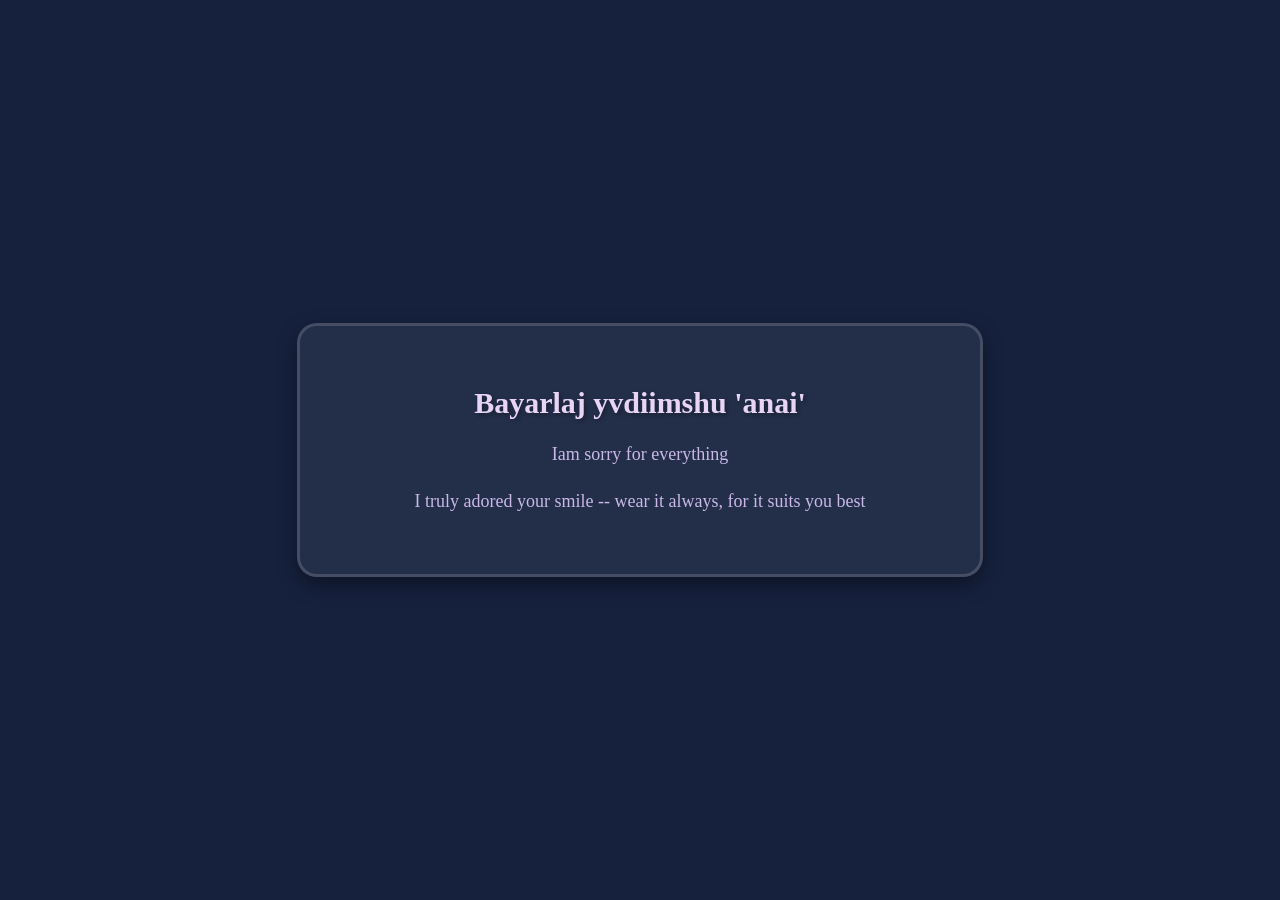
==== yes.html @ 0adcd7e0 "Update yes.html" ====
<!DOCTYPE html>
<html lang="en">
<head>
    <meta charset="UTF-8">
    <meta name="viewport" content="width=device-width, initial-scale=1.0">
    <title>Hicheegerei mundagaa</title>
    <link rel="stylesheet" href="yes_style.css">
</head>
<body>
    <div class="container">
        <h1 class="header_text">Bayarlaj yvdiimshu 'anai'</h1>
        <p>Iam sorry for everything</p> 
        <p>I truly adored your smile -- wear it always, for it suits you best</p>
        
    </div>
</body>
</html>
---- yes_style.css ----
body {
    margin: 0;
    padding: 0;
    display: flex;
    justify-content: center;
    align-items: center;
    height: 100vh;
    background-color: #16213e;
    font-family: 'Indie Flower', cursive;
    overflow: hidden;
}

.container {
    text-align: center;
    background-color: rgba(255, 255, 255, 0.06);
    padding: 40px;
    border-radius: 20px;
    border: 3px solid rgba(255, 255, 255, 0.15);
    box-shadow: 0 8px 20px rgba(0, 0, 0, 0.4);
    max-width: 600px;
    width: 90%;
}

.header_text {
    font-size: 30px;
    font-weight: bold;
    color: #e8d5f5;
    margin: 20px 0;
    text-shadow: 2px 2px 4px rgba(0, 0, 0, 0.3);
}

.gif_container {
    margin: 20px auto;
    max-width: 300px;
}

.gif_container img {
    width: 100%;
    border-radius: 12px;
}

p {
    color: #c9b8e8;
    font-size: 18px;
    line-height: 1.6;
}
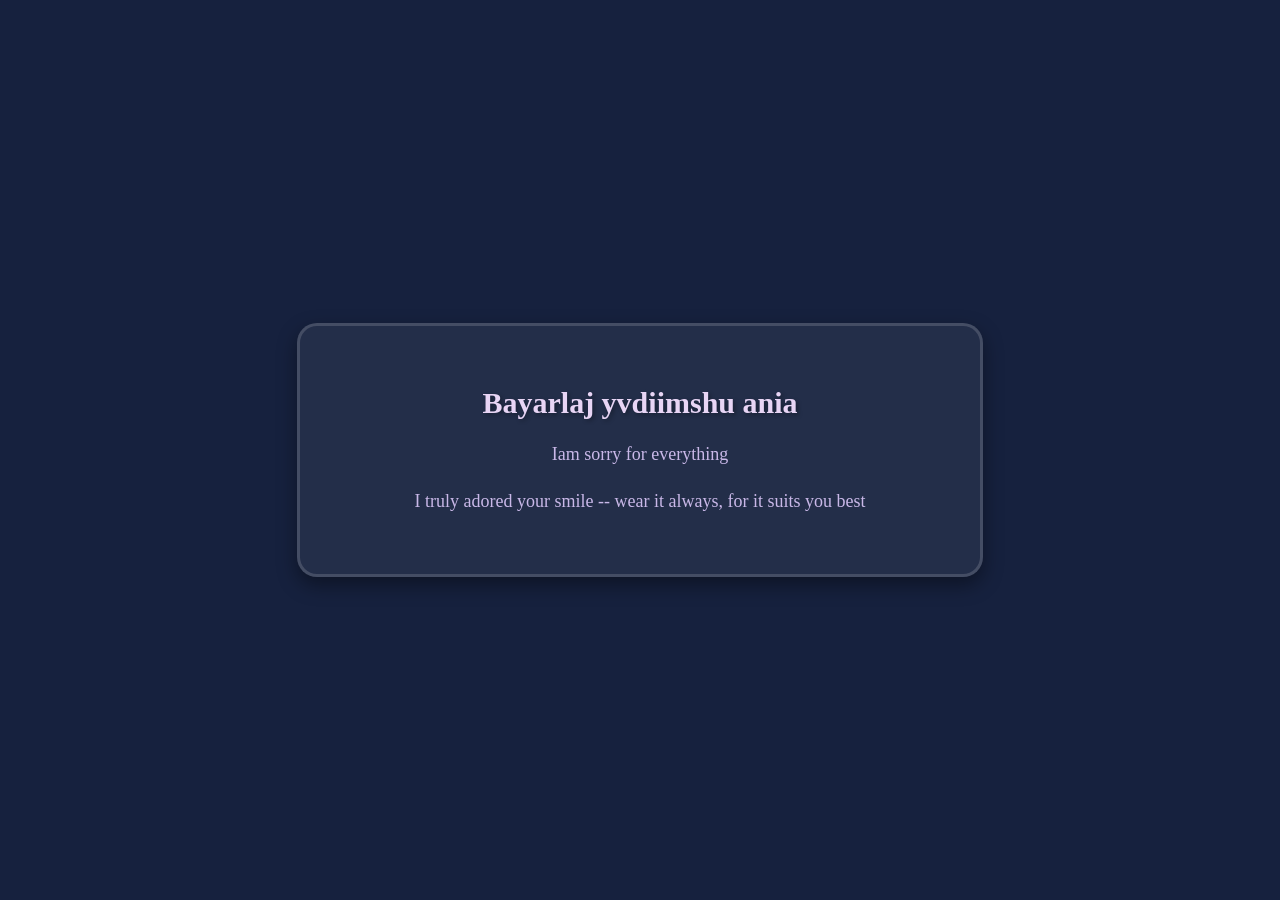
==== commit 28261325: "Update yes.html" ====
--- a/yes.html
+++ b/yes.html
@@ -8,7 +8,7 @@
 </head>
 <body>
     <div class="container">
-        <h1 class="header_text">Bayarlaj yvdiimshu 'anai'</h1>
+        <h1 class="header_text">Bayarlaj yvdiimshu ania</h1>
         <p>Iam sorry for everything</p> 
         <p>I truly adored your smile -- wear it always, for it suits you best</p>
         
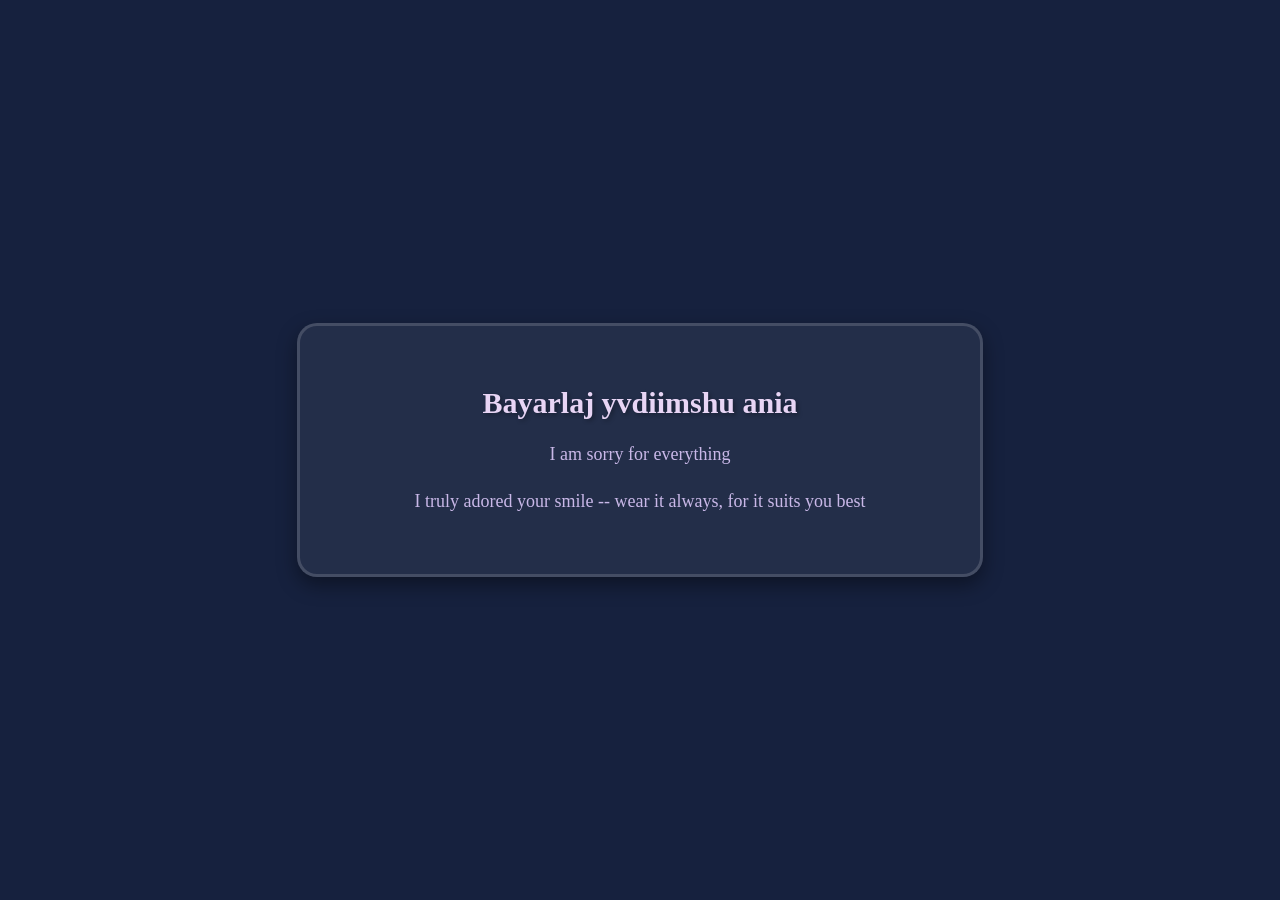
==== commit db19c7fe: "Update yes.html" ====
--- a/yes.html
+++ b/yes.html
@@ -9,7 +9,7 @@
 <body>
     <div class="container">
         <h1 class="header_text">Bayarlaj yvdiimshu ania</h1>
-        <p>Iam sorry for everything</p> 
+        <p>I am sorry for everything</p> 
         <p>I truly adored your smile -- wear it always, for it suits you best</p>
         
     </div>
--- a/yes_style.css
+++ b/yes_style.css
@@ -6,7 +6,7 @@
     align-items: center;
     height: 100vh;
     background-color: #16213e;
-    font-family: 'Indie Flower', cursive;
+    font-family: 'Inter', cursive;
     overflow: hidden;
 }
 
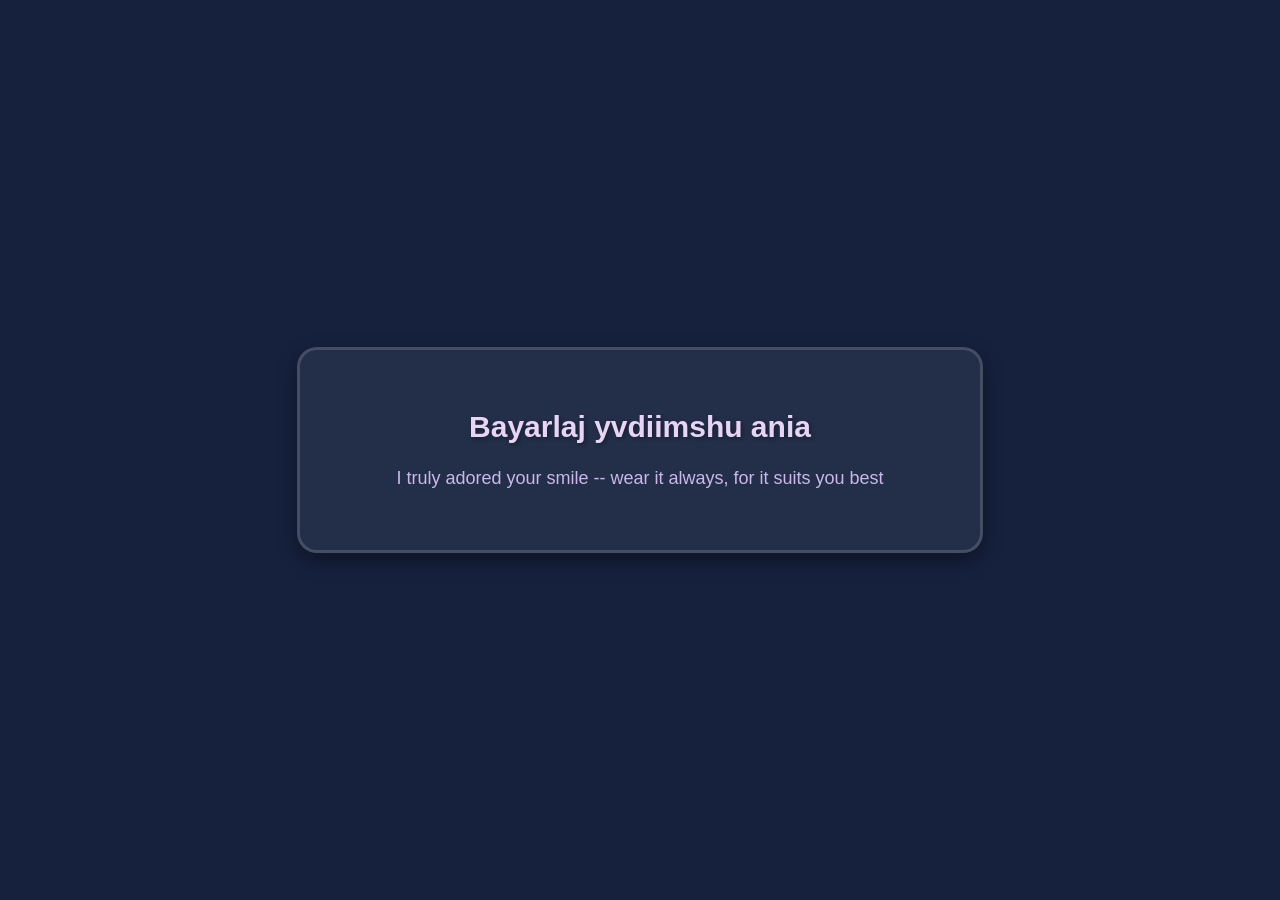
==== commit fe79e7e4: "Update yes.html" ====
--- a/yes.html
+++ b/yes.html
@@ -4,12 +4,13 @@
     <meta charset="UTF-8">
     <meta name="viewport" content="width=device-width, initial-scale=1.0">
     <title>Hicheegerei mundagaa</title>
+    <link href="https://fonts.googleapis.com/css2?family=Lora:ital,wght@0,400;0,600;1,400&display=swap" rel="stylesheet">
     <link rel="stylesheet" href="yes_style.css">
 </head>
 <body>
     <div class="container">
         <h1 class="header_text">Bayarlaj yvdiimshu ania</h1>
-        <p>I am sorry for everything</p> 
+        
         <p>I truly adored your smile -- wear it always, for it suits you best</p>
         
     </div>
--- a/yes_style.css
+++ b/yes_style.css
@@ -6,7 +6,7 @@
     align-items: center;
     height: 100vh;
     background-color: #16213e;
-    font-family: 'Inter', cursive;
+    font-family: 'Lora', sans-serif;
     overflow: hidden;
 }
 
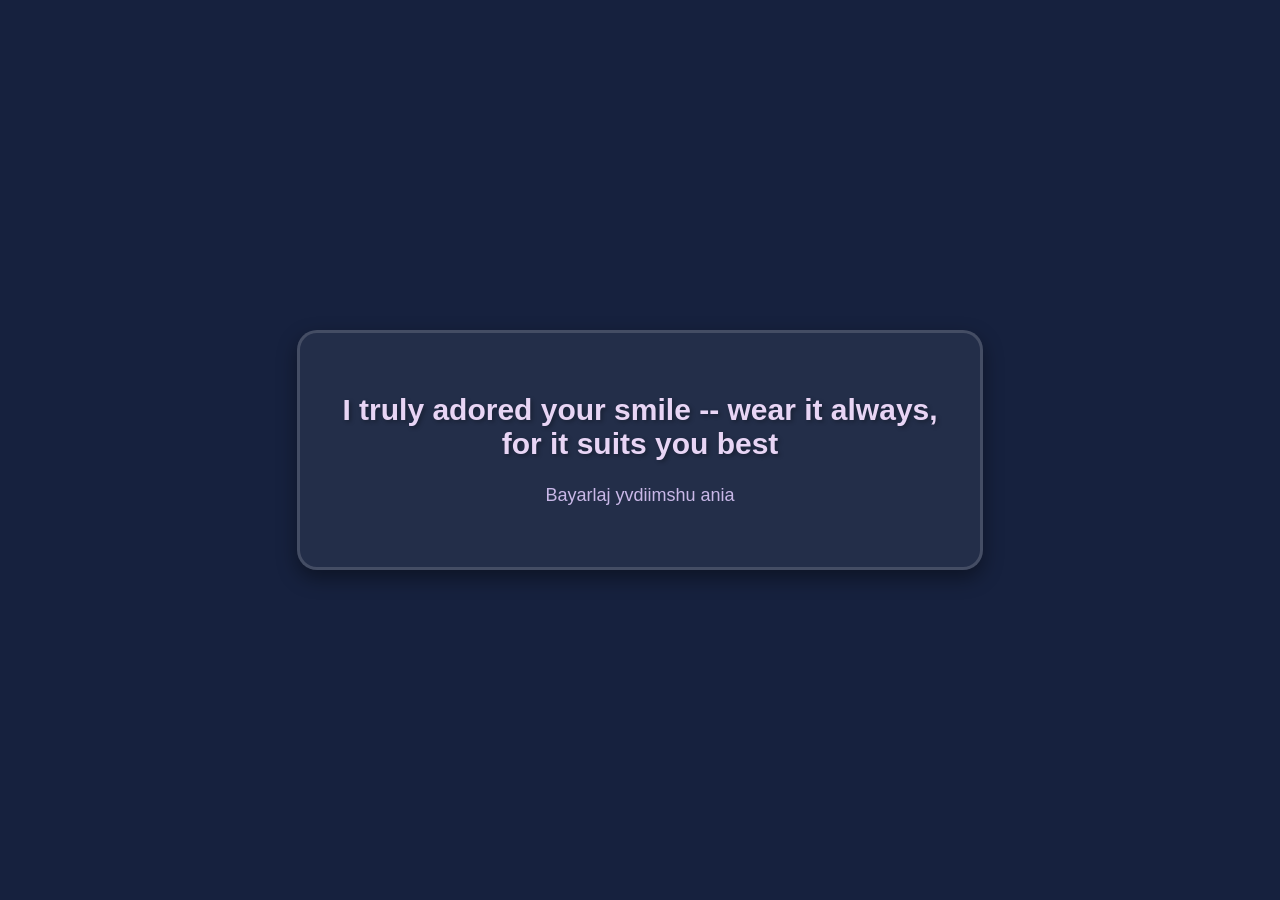
==== commit 440ccf0e: "Update yes.html" ====
--- a/yes.html
+++ b/yes.html
@@ -9,9 +9,9 @@
 </head>
 <body>
     <div class="container">
-        <h1 class="header_text">Bayarlaj yvdiimshu ania</h1>
+        <h1 class="header_text">I truly adored your smile -- wear it always, for it suits you best</h1>
         
-        <p>I truly adored your smile -- wear it always, for it suits you best</p>
+        <p>Bayarlaj yvdiimshu ania</p>
         
     </div>
 </body>
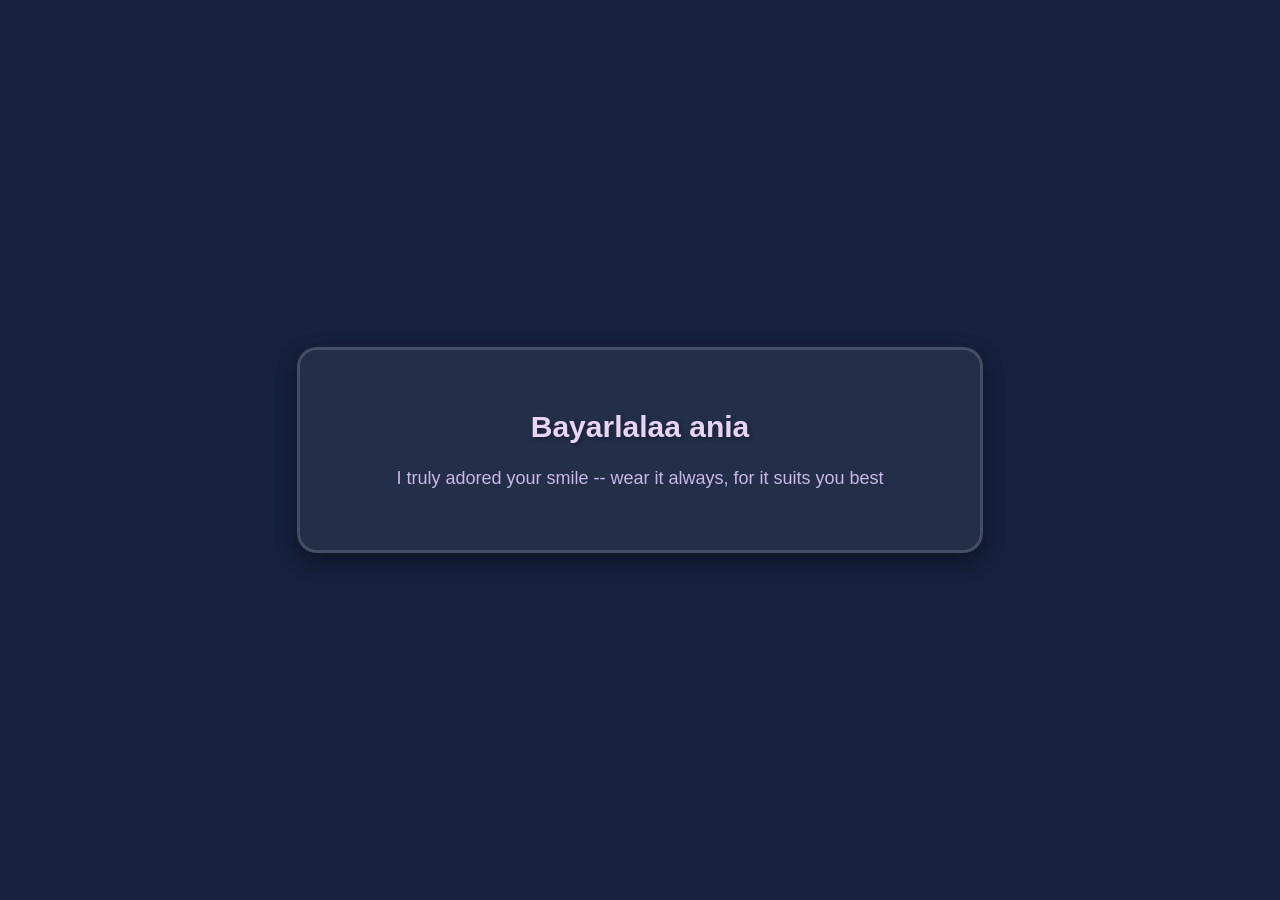
==== commit 5f8af216: "Update header and paragraph text in yes.html" ====
--- a/yes.html
+++ b/yes.html
@@ -9,9 +9,9 @@
 </head>
 <body>
     <div class="container">
-        <h1 class="header_text">I truly adored your smile -- wear it always, for it suits you best</h1>
+        <h1 class="header_text">Bayarlalaa ania</h1>
         
-        <p>Bayarlaj yvdiimshu ania</p>
+        <p>I truly adored your smile -- wear it always, for it suits you best</p>
         
     </div>
 </body>
